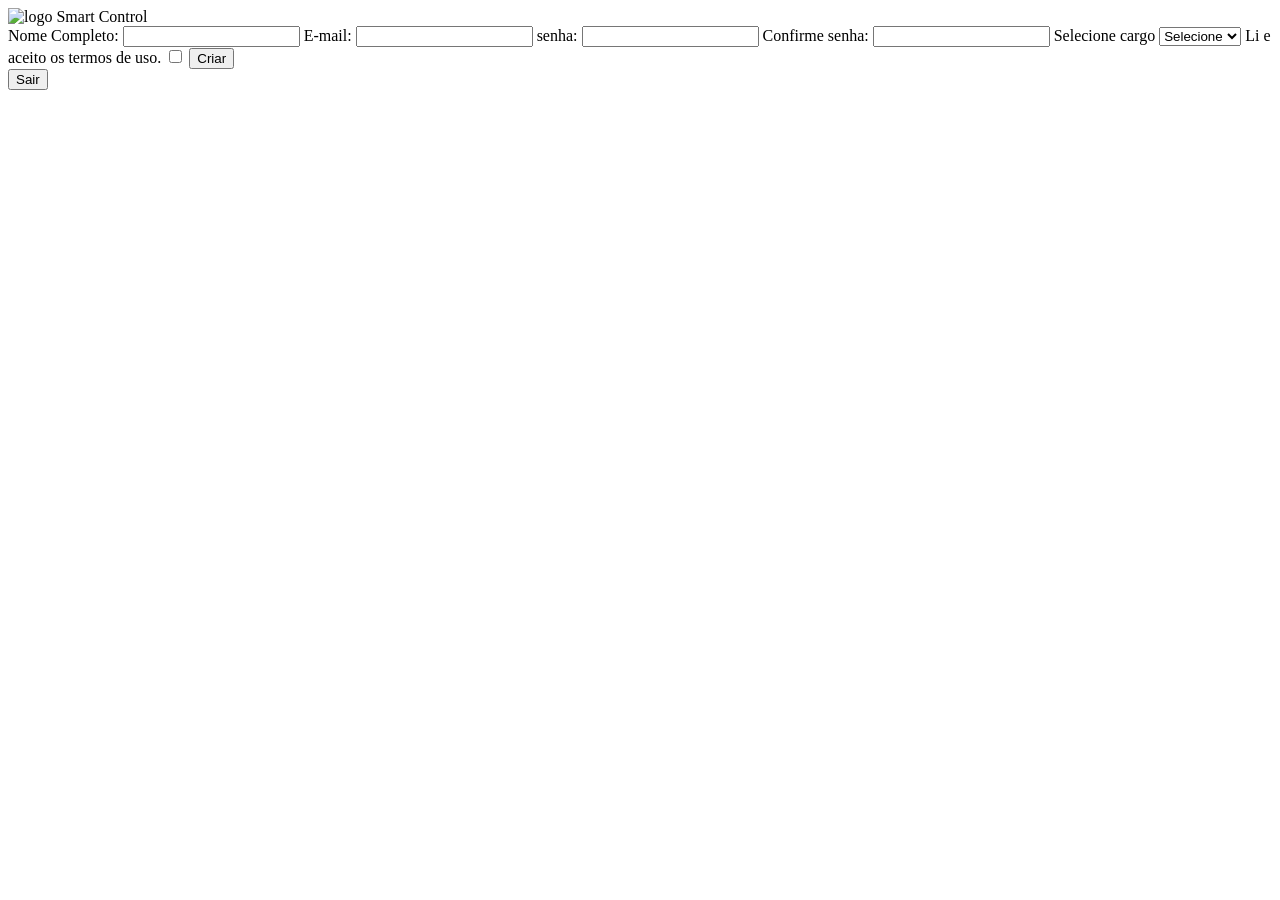
==== cadastro.html @ e5b1e0de "Initial commit" ====
<!DOCTYPE html>
<html lang="pt-br">
<head>
    <meta charset="UTF-8">
    <meta name="viewport" content="width=device-width, initial-scale=1.0">
    <title>A Porta de Entrada</title>
</head>
<body>
    <header>
        <img src="assets/Logo.png" alt="logo Smart Control" width="50">
    </header>

    <form method="get" action="dashboard.html">

        <label for="Nome">Nome Completo:</label>
        <input type="text" name="Nome" id="Nome" required>
        
        <label for="email">E-mail:</label>
        <input type="email" name="email" id="email" required>
        
        <label for="senha">senha:</label>
        <input type="password" name="senha" id="senha" minlength=8 required>

        <label for="senha2">Confirme senha:</label>
        <input type="password" name="senha2" id="senha2" minlength=8 required>

        <label for="Nivel">Selecione cargo</label>
        <select name="Nivel de Acesso" id="Nivel" required>
            <option value="" selected>Selecione</option>
            <option>Estagiário</option>
            <option>Junior</option>
            <option>Pleno</option>
            <option>Sênior</option>
        </select>

        <label for="Termos">Li e aceito os termos de uso.</label>
        <input type="checkbox" name="Termos" id="Termos">

        
        <button type="submit">Criar</button>
    </form>

    <form method="get" action="index.html">
        <button type="submit">Sair</button>
    </form>
    
<main>
    <footer>

        <iframe
        src="https://www.google.com/maps/embed?pb=!1m18!1m12!1m3!1d3984.667461569666!2d-41.53207912502988!3d-2.911706697064687!2m3!1f0!2f0!3f0!3m2!1i1024!2i768!4f13.1!3m3!1m2!1s0x7ec19f2c83cb9c1%3A0x3d9a3725062bfd22!2sPraia%20do%20Arrombado!5e0!3m2!1spt-BR!2sbr!4v1785242869541!5m2!1spt-BR!2sbr"
        title="Localização:"
        width="400"
        height="300"
        style="border:0;"
        allowfullscreen=""
        loading="lazy"
        referrerpolicy="strict-origin-when-cross-origin">
        </iframe>

    </footer>
</main>
</body>
</html>
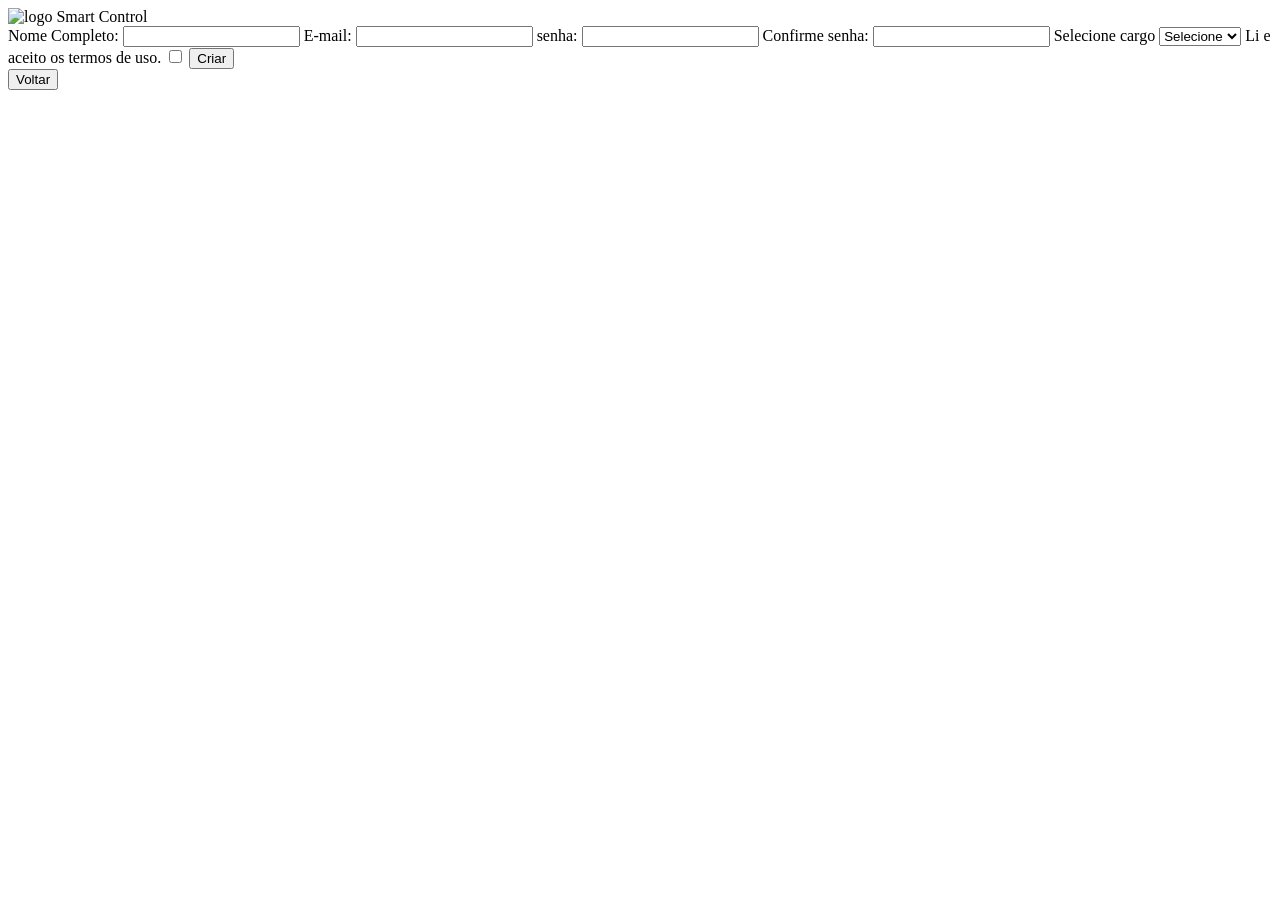
==== commit 136a529d: "Initial commit" ====
--- a/cadastro.html
+++ b/cadastro.html
@@ -42,9 +42,9 @@
     </form>
 
     <form method="get" action="index.html">
-        <button type="submit">Sair</button>
+        <button type="submit">Voltar</button>
     </form>
-    
+
 <main>
     <footer>
 
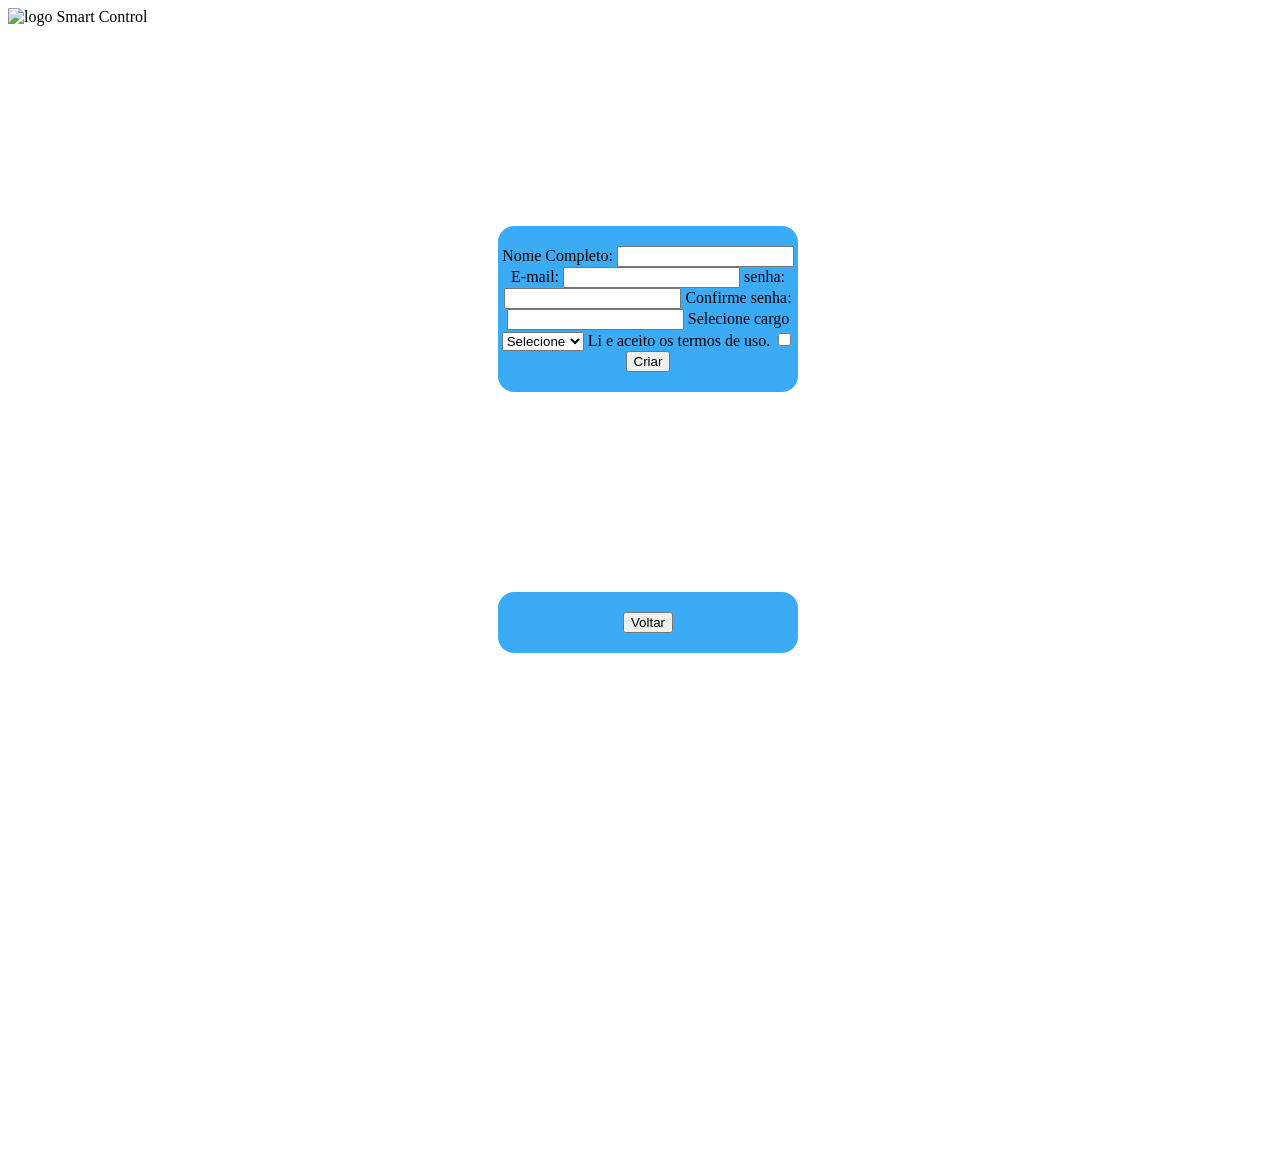
==== commit 96137361: "a" ====
--- a/cadastro.html
+++ b/cadastro.html
@@ -5,10 +5,11 @@
     <meta charset="UTF-8">
     <meta name="viewport" content="width=device-width, initial-scale=1.0">
     <title>A Porta de Entrada</title>
+    <link rel="stylesheet" href="assets/css/style.css">
 </head>
 <body>
     <header>
-        <img src="assets/Logo.png" alt="logo Smart Control" width="50">
+        <img src="assets/Images/Logo.png" alt="logo Smart Control" width="50">
     </header>
 
     <form method="get" action="dashboard.html">
--- a/assets/css/style.css
+++ b/assets/css/style.css
@@ -0,0 +1,14 @@
+body{
+    width: 100%;
+    height: 100%;
+}
+
+form{
+    width: 300px;
+    margin: 200px auto;
+    text-align: center;
+    background-color: rgb(59, 171, 245);
+    border-radius: 16px;
+    padding-top: 20px;
+    padding-bottom: 20px;
+}
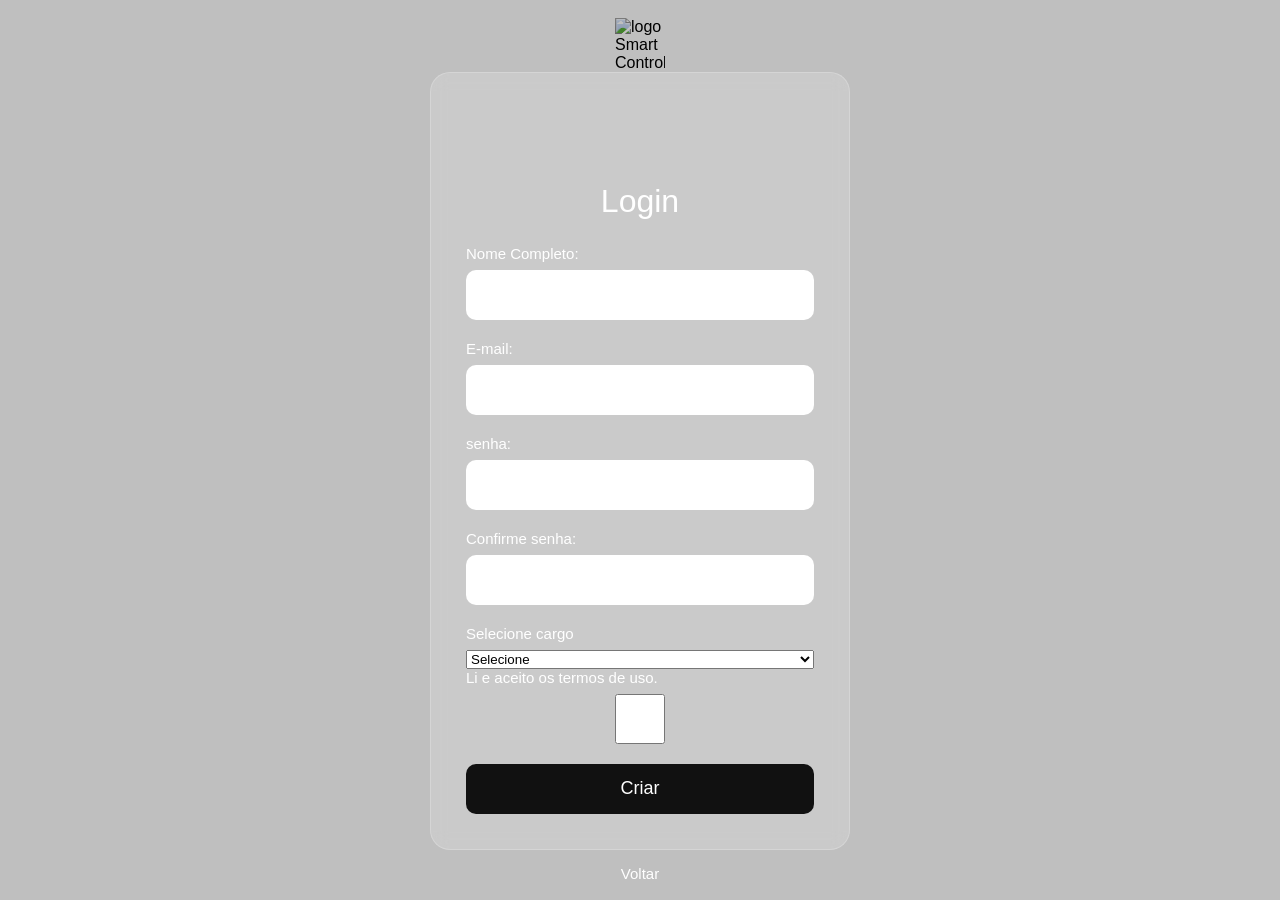
==== commit 98b829bd: "Refactor HTML structure by removing headertest Removed header tag and moved logo image outside." ====
--- a/cadastro.html
+++ b/cadastro.html
@@ -8,9 +8,7 @@
     <link rel="stylesheet" href="assets/css/style.css">
 </head>
 <body>
-    <header>
-        <img src="assets/Images/Logo.png" alt="logo Smart Control" width="50">
-    </header>
+    <img src="assets/Images/Logo.png" alt="logo Smart Control" width="50">
 
     <form method="get" action="dashboard.html">
 
@@ -63,4 +61,4 @@
     </footer>
 </main>
 </body>
-</html>+</html>
--- a/assets/css/style.css
+++ b/assets/css/style.css
@@ -1,14 +1,124 @@
-body{
-    width: 100%;
-    height: 100%;
-}
-
-form{
-    width: 300px;
-    margin: 200px auto;
-    text-align: center;
-    background-color: rgb(59, 171, 245);
-    border-radius: 16px;
-    padding-top: 20px;
-    padding-bottom: 20px;
+/* Reset */
+*{
+    margin: 0;
+    padding: 0;
+    box-sizing: border-box;
+    font-family: Arial, Helvetica, sans-serif;
+}
+
+/* Fundo */
+body{
+    height: 100vh;
+    display: flex;
+    flex-direction: column;
+    justify-content: center;
+    align-items: center;
+    background: url("assets/Images/wallpaper.png") center center/cover no-repeat;
+    position: relative;
+}
+
+/* Escurece levemente o fundo */
+body::before{
+    content: "";
+    position: absolute;
+    inset: 0;
+    background: rgba(0,0,0,.25);
+}
+
+/* Logo */
+header{
+    position: absolute;
+    top: 100px;
+    z-index: 2;
+}
+
+header img{
+    width: 90px;
+    height: 90px;
+    border-radius: 25%;
+    background: #fff;
+    padding: 8px;
+    box-shadow: 0 0 10px rgba(0,0,0,.3);
+}
+
+/* Caixa principal */
+form:first-of-type{
+    position: relative;
+    z-index: 2;
+    width: 420px;
+    background: rgba(255,255,255,.18);
+    backdrop-filter: blur(8px);
+    border: 1px solid rgba(255,255,255,.2);
+    border-radius: 20px;
+    padding: 110px 35px 35px;
+    display: flex;
+    flex-direction: column;
+}
+
+/* Título */
+form:first-of-type::before{
+    content: "Login";
+    color: white;
+    font-size: 2rem;
+    text-align: center;
+    margin-bottom: 25px;
+}
+
+/* Labels */
+label{
+    color: white;
+    margin-bottom: 8px;
+    font-size: 15px;
+}
+
+/* Inputs */
+input{
+    height: 50px;
+    border: none;
+    border-radius: 10px;
+    padding: 0 15px;
+    font-size: 16px;
+    margin-bottom: 20px;
+    outline: none;
+}
+
+/* Botão Entrar */
+form:first-of-type button{
+    height: 50px;
+    border: none;
+    border-radius: 10px;
+    background: #111;
+    color: white;
+    font-size: 18px;
+    cursor: pointer;
+    transition: .3s;
+}
+
+form:first-of-type button:hover{
+    background: #2b2b2b;
+}
+
+/* Botão cadastrar */
+form:nth-of-type(2){
+    z-index: 2;
+    margin-top: 15px;
+}
+
+form:nth-of-type(2) button{
+    background: transparent;
+    border: none;
+    color: white;
+    cursor: pointer;
+    font-size: 15px;
+}
+
+form:nth-of-type(2) button:hover{
+    text-decoration: underline;
+}
+
+/* Esconde o mapa */
+main,
+footer,
+iframe{
+    display: none;
 }
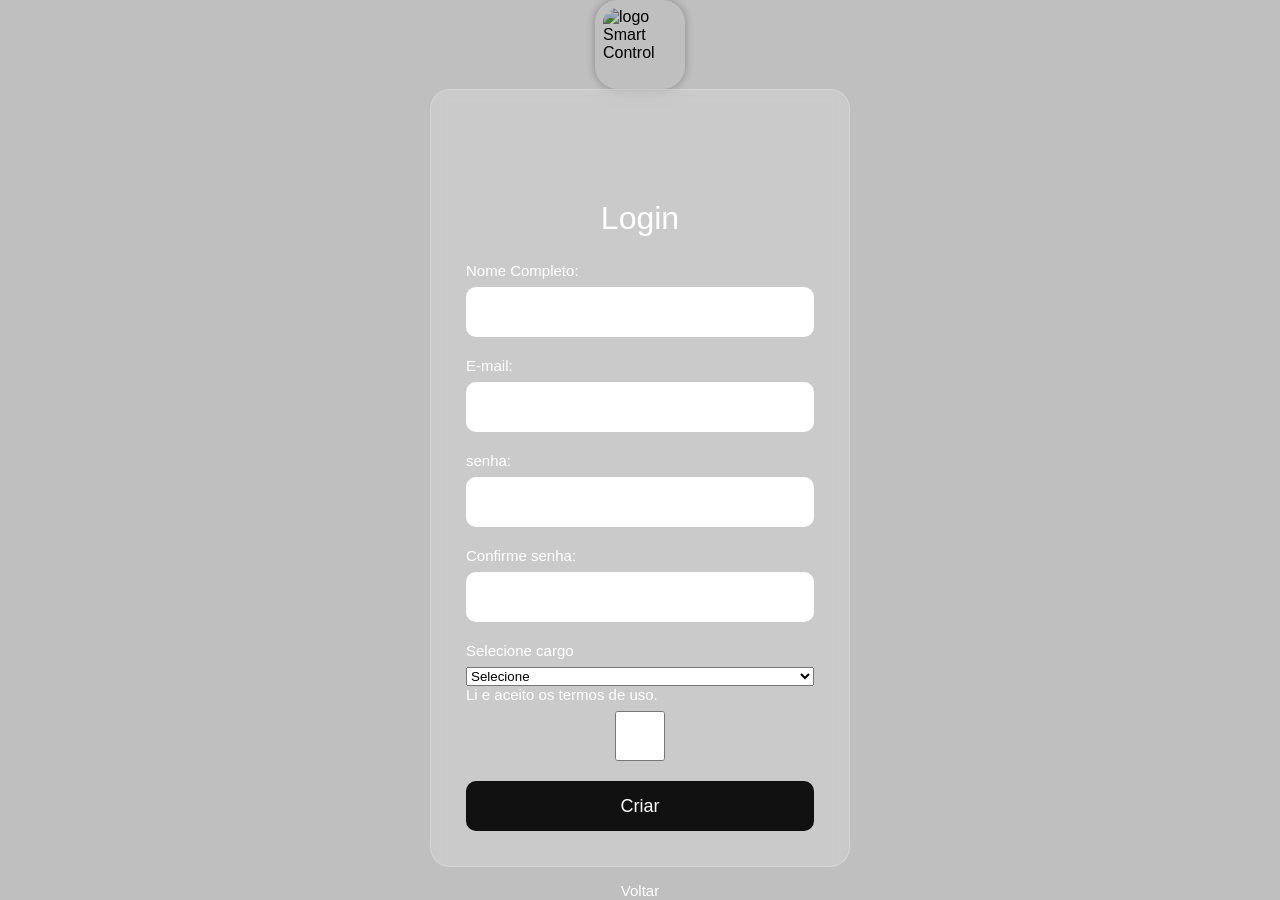
==== commit ff6c7c1a: "Update cadastro.html" ====
--- a/cadastro.html
+++ b/cadastro.html
@@ -5,7 +5,7 @@
     <meta charset="UTF-8">
     <meta name="viewport" content="width=device-width, initial-scale=1.0">
     <title>A Porta de Entrada</title>
-    <link rel="stylesheet" href="assets/css/style.css">
+    <link rel="stylesheet" href="assets/css/cadastro.css">
 </head>
 <body>
     <img src="assets/Images/Logo.png" alt="logo Smart Control" width="50">
@@ -34,7 +34,7 @@
         </select>
 
         <label for="Termos">Li e aceito os termos de uso.</label>
-        <input type="checkbox" name="Termos" id="Termos">
+        <input type="checkbox" name="Termos" id="Termos" required>
 
         
         <button type="submit">Criar</button>
--- a/assets/css/cadastro.css
+++ b/assets/css/cadastro.css
@@ -0,0 +1,118 @@
+/* Reset */
+*{
+    margin: 0;
+    padding: 0;
+    box-sizing: border-box;
+    font-family: Arial, Helvetica, sans-serif;
+}
+
+/* Fundo */
+body{
+    height: 100vh;
+    display: flex;
+    flex-direction: column;
+    justify-content: center;
+    align-items: center;
+    background: url("assets/Images/wallpaper.png") center center/cover no-repeat;
+    position: relative;
+}
+
+/* Escurece levemente o fundo */
+body::before{
+    content: "";
+    position: absolute;
+    inset: 0;
+    background: rgba(0,0,0,.25);
+}
+
+
+img{
+    width: 90px;
+    height: 90px;
+    border-radius: 25%;
+    background: #fff;
+    padding: 8px;
+    box-shadow: 0 0 10px rgba(0,0,0,.3);
+}
+
+/* Caixa principal */
+form:first-of-type{
+    position: relative;
+    z-index: 2;
+    width: 420px;
+    background: rgba(255,255,255,.18);
+    backdrop-filter: blur(8px);
+    border: 1px solid rgba(255,255,255,.2);
+    border-radius: 20px;
+    padding: 110px 35px 35px;
+    display: flex;
+    flex-direction: column;
+}
+
+/* Título */
+form:first-of-type::before{
+    content: "Login";
+    color: white;
+    font-size: 2rem;
+    text-align: center;
+    margin-bottom: 25px;
+}
+
+/* Labels */
+label{
+    color: white;
+    margin-bottom: 8px;
+    font-size: 15px;
+}
+
+/* Inputs */
+input{
+    height: 50px;
+    border: none;
+    border-radius: 10px;
+    padding: 0 15px;
+    font-size: 16px;
+    margin-bottom: 20px;
+    outline: none;
+}
+
+/* Botão Entrar */
+form:first-of-type button{
+    height: 50px;
+    border: none;
+    border-radius: 10px;
+    background: #111;
+    color: white;
+    font-size: 18px;
+    cursor: pointer;
+    transition: .3s;
+}
+
+form:first-of-type button:hover{
+    background: #2b2b2b;
+}
+
+/* Botão cadastrar */
+form:nth-of-type(2){
+    z-index: 2;
+    margin-top: 15px;
+}
+
+form:nth-of-type(2) button{
+    background: transparent;
+    border: none;
+    color: white;
+    cursor: pointer;
+    font-size: 15px;
+}
+
+form:nth-of-type(2) button:hover{
+    text-decoration: underline;
+}
+
+/* Esconde o mapa */
+main,
+footer,
+iframe{
+    display: none;
+}
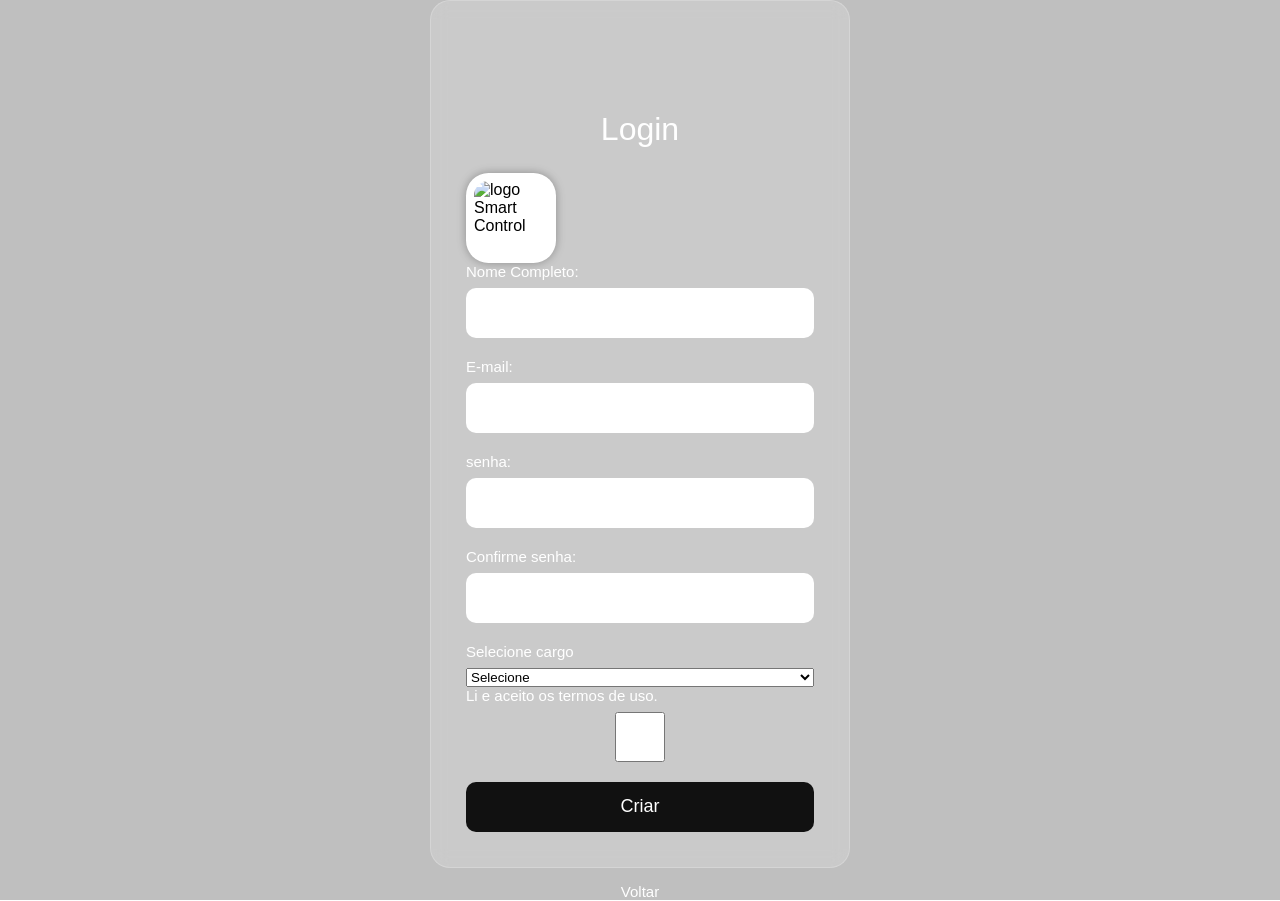
==== commit 715217ce: "Update cadastro.html" ====
--- a/cadastro.html
+++ b/cadastro.html
@@ -8,9 +8,10 @@
     <link rel="stylesheet" href="assets/css/cadastro.css">
 </head>
 <body>
-    <img src="assets/Images/Logo.png" alt="logo Smart Control" width="50">
 
     <form method="get" action="dashboard.html">
+
+        <img src="assets/Images/Logo.png" alt="logo Smart Control" width="50">
 
         <label for="Nome">Nome Completo:</label>
         <input type="text" name="Nome" id="Nome" required>
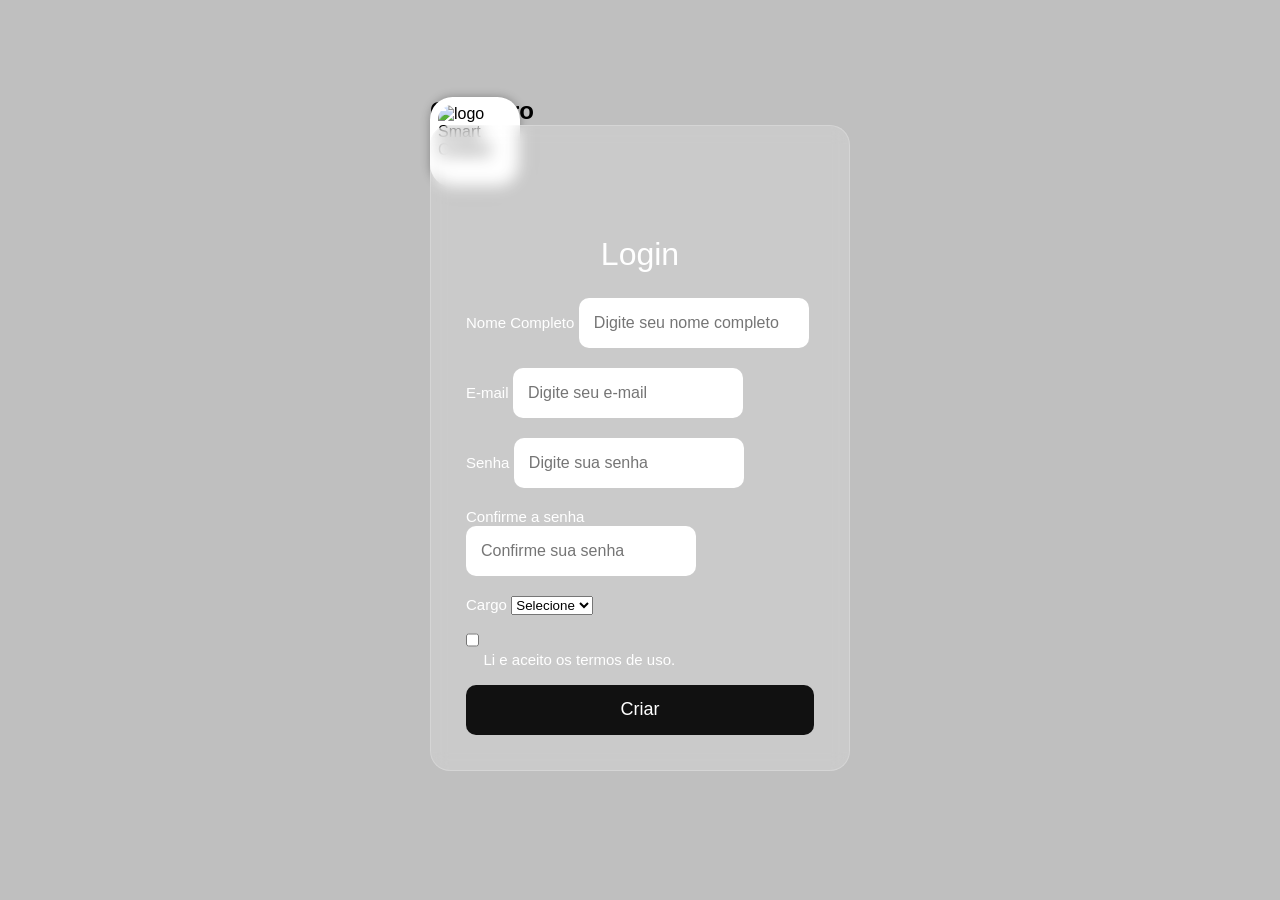
==== commit d9bfc857: "Add files via upload" ====
--- a/cadastro.html
+++ b/cadastro.html
@@ -1,65 +1,78 @@
-
-<!DOCTYPE html>
-<html lang="pt-br">
-<head>
-    <meta charset="UTF-8">
-    <meta name="viewport" content="width=device-width, initial-scale=1.0">
-    <title>A Porta de Entrada</title>
-    <link rel="stylesheet" href="assets/css/cadastro.css">
-</head>
-<body>
-
-    <form method="get" action="dashboard.html">
-
-        <img src="assets/Images/Logo.png" alt="logo Smart Control" width="50">
-
-        <label for="Nome">Nome Completo:</label>
-        <input type="text" name="Nome" id="Nome" required>
-        
-        <label for="email">E-mail:</label>
-        <input type="email" name="email" id="email" required>
-        
-        <label for="senha">senha:</label>
-        <input type="password" name="senha" id="senha" minlength=8 required>
-
-        <label for="senha2">Confirme senha:</label>
-        <input type="password" name="senha2" id="senha2" minlength=8 required>
-
-        <label for="Nivel">Selecione cargo</label>
-        <select name="Nivel de Acesso" id="Nivel" required>
-            <option value="" selected>Selecione</option>
-            <option>Estagiário</option>
-            <option>Junior</option>
-            <option>Pleno</option>
-            <option>Sênior</option>
-        </select>
-
-        <label for="Termos">Li e aceito os termos de uso.</label>
-        <input type="checkbox" name="Termos" id="Termos" required>
-
-        
-        <button type="submit">Criar</button>
-    </form>
-
-    <form method="get" action="index.html">
-        <button type="submit">Voltar</button>
-    </form>
-
-<main>
-    <footer>
-
-        <iframe
-        src="https://www.google.com/maps/embed?pb=!1m18!1m12!1m3!1d3984.667461569666!2d-41.53207912502988!3d-2.911706697064687!2m3!1f0!2f0!3f0!3m2!1i1024!2i768!4f13.1!3m3!1m2!1s0x7ec19f2c83cb9c1%3A0x3d9a3725062bfd22!2sPraia%20do%20Arrombado!5e0!3m2!1spt-BR!2sbr!4v1785242869541!5m2!1spt-BR!2sbr"
-        title="Localização:"
-        width="400"
-        height="300"
-        style="border:0;"
-        allowfullscreen=""
-        loading="lazy"
-        referrerpolicy="strict-origin-when-cross-origin">
-        </iframe>
-
-    </footer>
-</main>
-</body>
-</html>
+
+<!DOCTYPE html>
+<html lang="pt-br">
+<head>
+    <meta charset="UTF-8">
+    <meta name="viewport" content="width=device-width, initial-scale=1.0">
+    <title>A Porta de Entrada</title>
+    <link rel="stylesheet" href="assets/css/cadastro.css">
+</head>
+<body>
+    
+    <div class="login-container">
+        <img src="assets/Images/Logo.png" alt="logo Smart Control" width="50">
+    <h2>Cadastro</h2>
+ 
+        <form method="get" action="dashboard.html">
+            <div class="input-group">
+                <label for="Nome">Nome Completo</label>
+                <input type="text" name="Nome" id="Nome" required placeholder="Digite seu nome completo">
+            </div>
+ 
+            <div class="input-group">
+                <label for="email">E-mail</label>
+                <input type="email" name="email" id="email" required placeholder="Digite seu e-mail">
+            </div>
+ 
+            <div class="input-group">
+                <label for="senha">Senha</label>
+                <input type="password" name="senha" id="senha" minlength="8" required placeholder="Digite sua senha">
+            </div>
+ 
+            <div class="input-group">
+                <label for="senha2">Confirme a senha</label>
+                <input type="password" name="senha2" id="senha2" minlength="8" required placeholder="Confirme sua senha">
+            </div>
+ 
+            <div class="input-group">
+                <label for="Nivel">Cargo</label>
+                <select name="Nivel de Acesso" id="Nivel" required>
+                    <option value="" selected disabled>Selecione</option>
+                    <option>Estagiário</option>
+                    <option>Junior</option>
+                    <option>Pleno</option>
+                    <option>Sênior</option>
+                </select>
+            </div>
+ 
+            <div class="input-group checkbox-group">
+                <input type="checkbox" name="Termos" id="Termos" required>
+                <label for="Termos">Li e aceito os termos de uso.</label>
+            </div>
+ 
+            <button type="submit" class="btn-entrar">Criar</button>
+        </form>
+ 
+        <form method="get" action="index.html">
+             <button type="submit" class="btn-cadastrar">Voltar</button>
+        </form>
+    </div>
+ 
+
+    <footer>
+
+        <iframe
+        src="https://www.google.com/maps/embed?pb=!1m18!1m12!1m3!1d3984.667461569666!2d-41.53207912502988!3d-2.911706697064687!2m3!1f0!2f0!3f0!3m2!1i1024!2i768!4f13.1!3m3!1m2!1s0x7ec19f2c83cb9c1%3A0x3d9a3725062bfd22!2sPraia%20do%20Arrombado!5e0!3m2!1spt-BR!2sbr!4v1785242869541!5m2!1spt-BR!2sbr"
+        title="Localização:"
+        width="400"
+        height="300"
+        style="border:0;"
+        allowfullscreen=""
+        loading="lazy"
+        referrerpolicy="strict-origin-when-cross-origin">
+        </iframe>
+
+    </footer>
+</main>
+</body>
+</html>
--- a/assets/css/cadastro.css
+++ b/assets/css/cadastro.css
@@ -27,6 +27,7 @@
 
 
 img{
+    position: absolute;
     width: 90px;
     height: 90px;
     border-radius: 25%;
@@ -115,4 +116,4 @@
 footer,
 iframe{
     display: none;
-}+}
